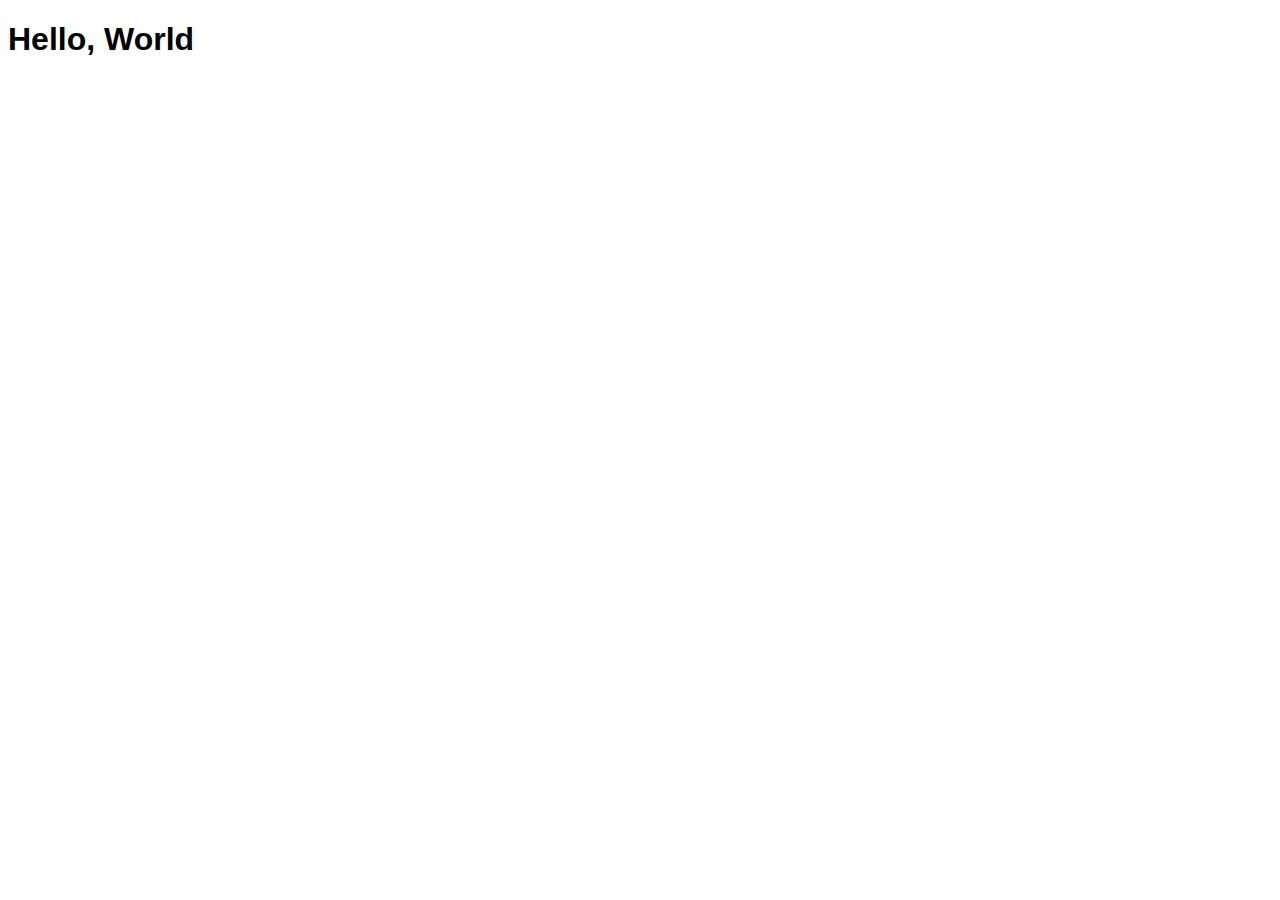
==== Basic ES6/DOM/01/index.html @ cbab130e "DOM revise" ====
<!DOCTYPE html>
<html lang="en">
<head>
    <meta charset="UTF-8">
    <meta name="viewport" content="width=device-width, initial-scale=1.0">
    <title>First EC6</title>
    <link rel="stylesheet" href="style.css">
</head>
<body>
    <h1 id="headLine"></h1>
    <p id="subLine"></p>
    <script src="main.js"></script>
</body>
</html>
---- Basic ES6/DOM/01/style.css ----
body {
    font-family: Arial, Helvetica, sans-serif;
}
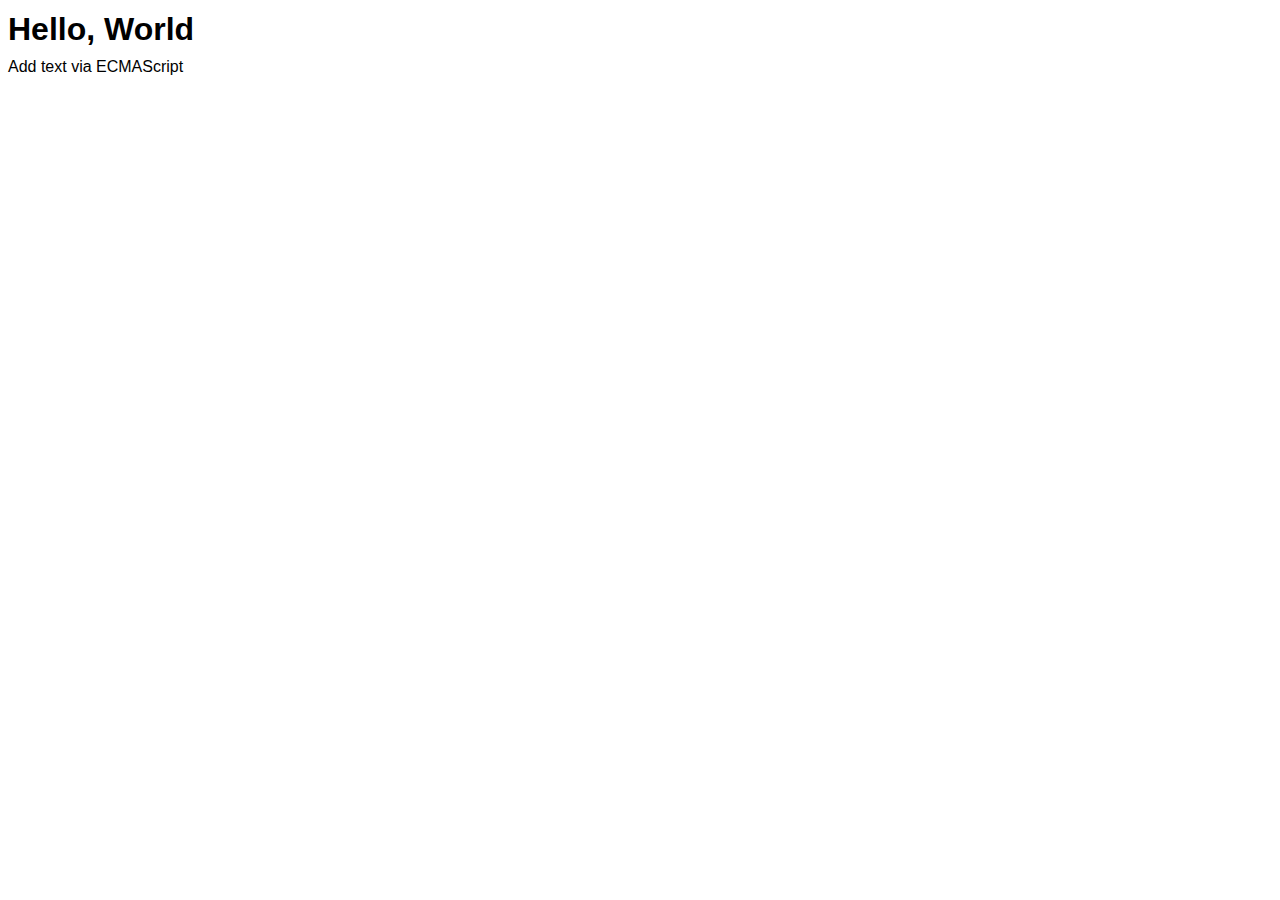
==== commit d5d6df42: "edits file" ====
--- a/Basic ES6/DOM/01/index.html
+++ b/Basic ES6/DOM/01/index.html
@@ -1,14 +1,20 @@
 <!DOCTYPE html>
 <html lang="en">
+
 <head>
     <meta charset="UTF-8">
     <meta name="viewport" content="width=device-width, initial-scale=1.0">
     <title>First EC6</title>
     <link rel="stylesheet" href="style.css">
 </head>
+
 <body>
-    <h1 id="headLine"></h1>
-    <p id="subLine"></p>
+    <div class="firstTest">
+        <h1 id="headLine"></h1>
+        <p id="subLine"></p>
+    </div>
+
     <script src="main.js"></script>
 </body>
+
 </html>--- a/Basic ES6/DOM/01/style.css
+++ b/Basic ES6/DOM/01/style.css
@@ -1,3 +1,7 @@
 body {
     font-family: Arial, Helvetica, sans-serif;
+}
+
+.firstTest {
+    line-height: 1rem;
 }